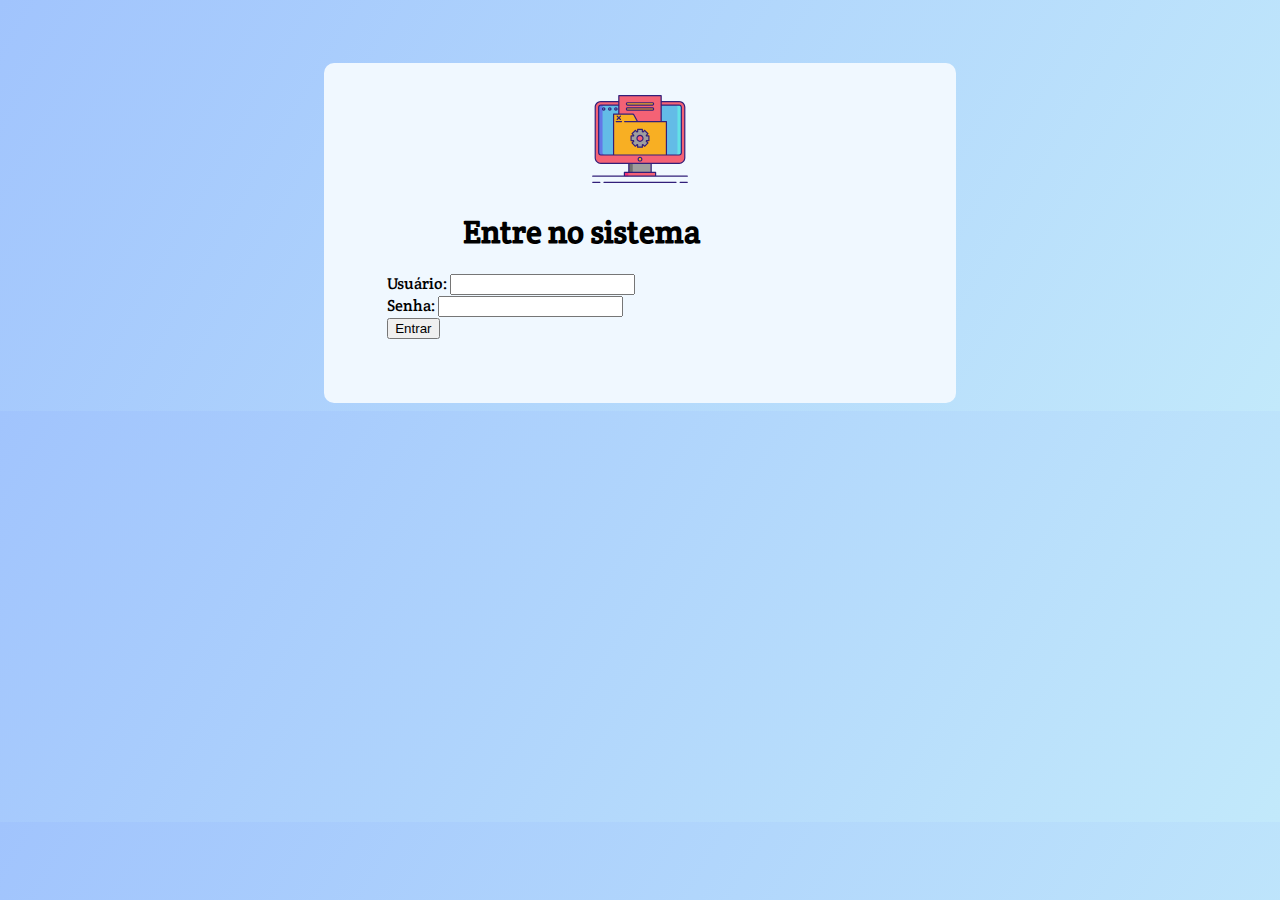
==== index.html @ 054b16cb "added login page" ====
<!DOCTYPE html>
<html>
    <head>
        <meta charset="utf-8">
        <meta name="viewport" content="width=device-width, initial-scale=1.0">
        <title>Entre no sistema - SysCad</title>
        <link rel="icon" href="Front-end/_img/logo.ico" type="image/icon type">
        <link rel="stylesheet" href="Front-end/_style/style.css"></link>
        <link rel="stylesheet" href="https://stackpath.bootstrapcdn.com/bootstrap/4.5.0/css/bootstrap.min.css" integrity="sha384-9aIt2nRpC12Uk9gS9baDl411NQApFmC26EwAOH8WgZl5MYYxFfc+NcPb1dKGj7Sk" crossorigin="anonymous">
        <script scr="Front-end/_script/script.js" type="js"></script>
    </head>
    <body>
        <div id=loginBox>
            <img id="loginPic" src="Front-end/_img/logo.svg">
            <h1 id="loginTitle">Entre no sistema</h1>
            <form id="loginForm" method="POST">
                <div class="form-group">
                  <label for="username">Usuário: </label>
                  <input type="input" class="form-control" id="username">
                </div>
                <div class="form-group">
                  <label for="password">Senha:</label>
                  <input type="password" class="form-control" id="password">
                </div>
                <button type="button" class="btn btn-success" onclick="login()">Entrar</button>
              </form>
        </div>
        <script src="https://code.jquery.com/jquery-3.5.1.slim.min.js" integrity="sha384-DfXdz2htPH0lsSSs5nCTpuj/zy4C+OGpamoFVy38MVBnE+IbbVYUew+OrCXaRkfj" crossorigin="anonymous"></script>
        <script src="https://cdn.jsdelivr.net/npm/popper.js@1.16.0/dist/umd/popper.min.js" integrity="sha384-Q6E9RHvbIyZFJoft+2mJbHaEWldlvI9IOYy5n3zV9zzTtmI3UksdQRVvoxMfooAo" crossorigin="anonymous"></script>
        <script src="https://stackpath.bootstrapcdn.com/bootstrap/4.5.0/js/bootstrap.min.js" integrity="sha384-OgVRvuATP1z7JjHLkuOU7Xw704+h835Lr+6QL9UvYjZE3Ipu6Tp75j7Bh/kR0JKI" crossorigin="anonymous"></script>
    </body>
</html>
---- Front-end/_style/style.css ----
@import url('https://fonts.googleapis.com/css2?family=Crete+Round&display=swap');

body {
    background-image: linear-gradient(120deg, #a1c4fd 0%, #c2e9fb 100%);
    font-family: 'Crete Round', serif !important    ;
}

#loginBox {
    background-color: aliceblue;
    width: 40%;
    height: 70%;
    padding-top: 2%;
    padding-left: 5%;
    padding-right: 5%;
    padding-bottom: 5%;
    border-radius: 10px;
    margin: auto;
    margin-top: 5%;
}

#loginTitle {
    margin-left: 15%;
    margin-right: auto;
}

#loginPic {
    width: 20%;
    height: 20%;
    display: block;
    margin: auto;
}
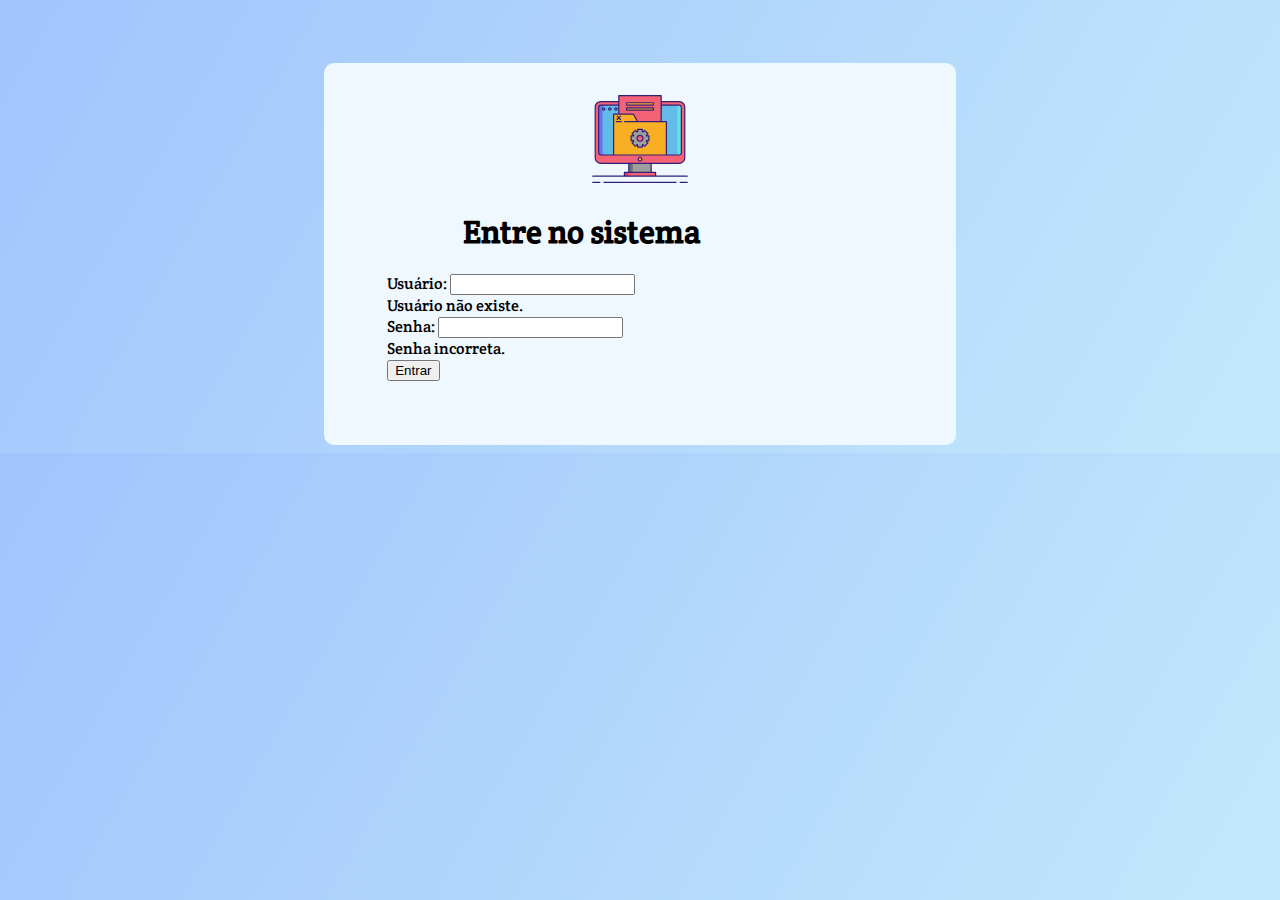
==== commit ab8467d8: "Reconstrução do back-end e criação da pagina home" ====
--- a/index.html
+++ b/index.html
@@ -7,8 +7,7 @@
         <link rel="icon" href="Front-end/_img/logo.ico" type="image/icon type">
         <link rel="stylesheet" href="Front-end/_style/style.css"></link>
         <link rel="stylesheet" href="https://stackpath.bootstrapcdn.com/bootstrap/4.5.0/css/bootstrap.min.css" integrity="sha384-9aIt2nRpC12Uk9gS9baDl411NQApFmC26EwAOH8WgZl5MYYxFfc+NcPb1dKGj7Sk" crossorigin="anonymous">
-        <script scr="Front-end/_script/script.js" type="js"></script>
-    </head>
+    </head> 
     <body>
         <div id=loginBox>
             <img id="loginPic" src="Front-end/_img/logo.svg">
@@ -17,16 +16,23 @@
                 <div class="form-group">
                   <label for="username">Usuário: </label>
                   <input type="input" class="form-control" id="username">
+                  <div class="invalid-feedback">
+                    Usuário não existe.
+                  </div>
                 </div>
                 <div class="form-group">
                   <label for="password">Senha:</label>
                   <input type="password" class="form-control" id="password">
+                  <div class="invalid-feedback">
+                    Senha incorreta.
+                  </div>
                 </div>
-                <button type="button" class="btn btn-success" onclick="login()">Entrar</button>
+                <button type="button" class="btn btn-success" id="entrar">Entrar</button>
               </form>
         </div>
         <script src="https://code.jquery.com/jquery-3.5.1.slim.min.js" integrity="sha384-DfXdz2htPH0lsSSs5nCTpuj/zy4C+OGpamoFVy38MVBnE+IbbVYUew+OrCXaRkfj" crossorigin="anonymous"></script>
         <script src="https://cdn.jsdelivr.net/npm/popper.js@1.16.0/dist/umd/popper.min.js" integrity="sha384-Q6E9RHvbIyZFJoft+2mJbHaEWldlvI9IOYy5n3zV9zzTtmI3UksdQRVvoxMfooAo" crossorigin="anonymous"></script>
         <script src="https://stackpath.bootstrapcdn.com/bootstrap/4.5.0/js/bootstrap.min.js" integrity="sha384-OgVRvuATP1z7JjHLkuOU7Xw704+h835Lr+6QL9UvYjZE3Ipu6Tp75j7Bh/kR0JKI" crossorigin="anonymous"></script>
+        <script src="Front-end/_script/script.js" type="text/javascript"></script>
     </body>
 </html>--- a/Front-end/_style/style.css
+++ b/Front-end/_style/style.css
@@ -28,4 +28,22 @@
     height: 20%;
     display: block;
     margin: auto;
+}
+
+.dashboard {
+    float: left;
+    margin: 3%;
+    display: inline-flex;
+    margin-bottom: 0%;
+}
+
+.dashcards {
+    margin-top: 0%;
+    margin-left: 2%;
+    width: 31%;
+}
+
+.cardnumber {
+    font-size: xx-large;
+    color: darkgreen;
 }